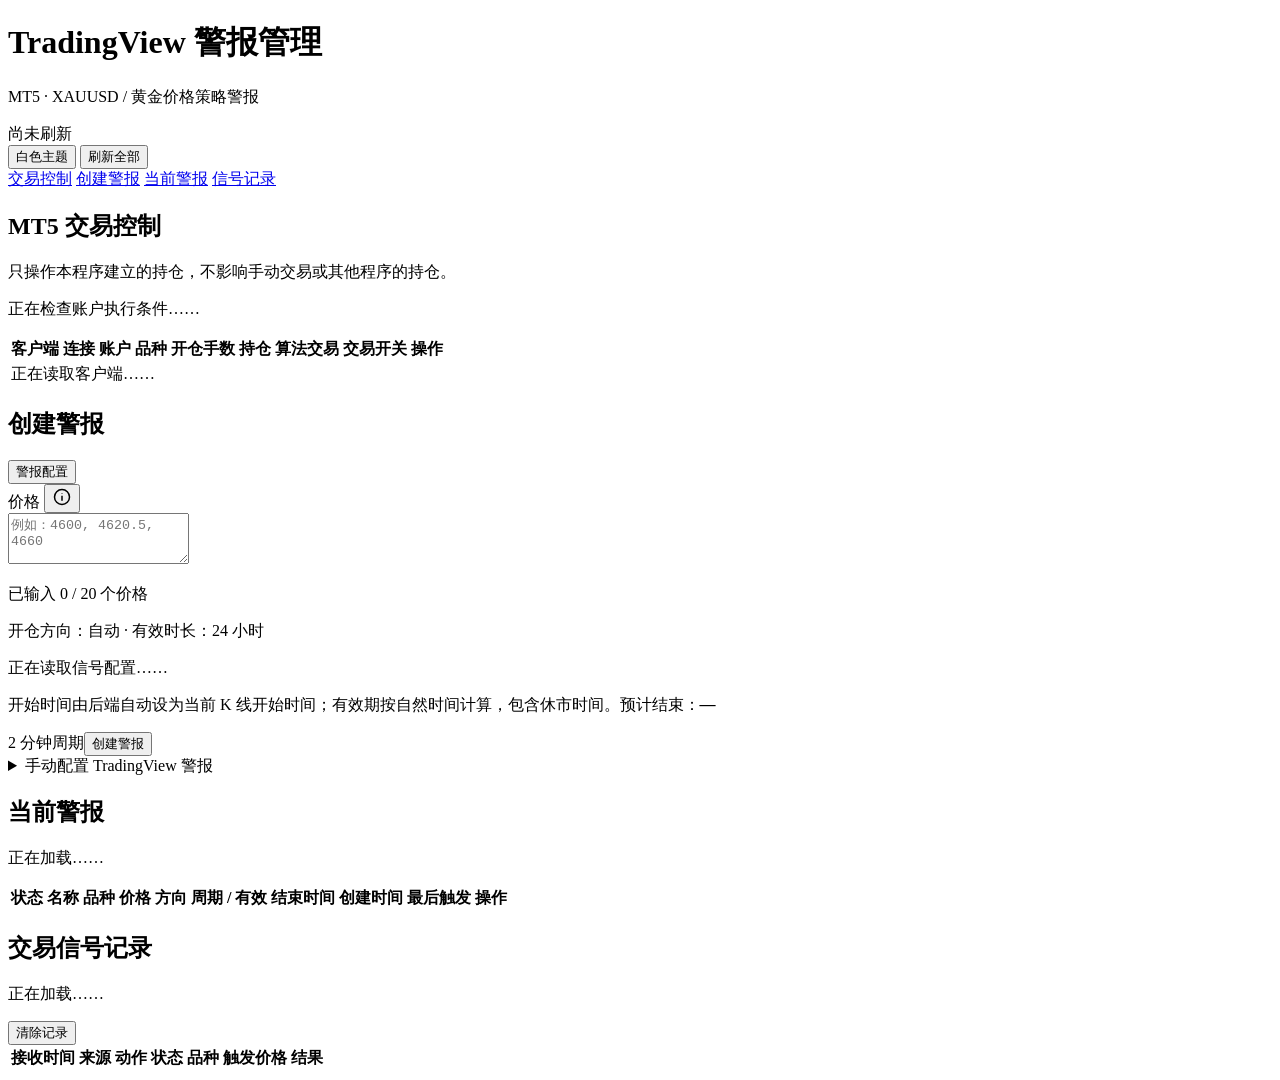
==== app/static/index.html @ 5a1bf3a3 "feat: confirm alert parameters before creation" ====
<!doctype html>
<html lang="zh-CN">
  <head>
    <meta charset="utf-8">
    <meta name="viewport" content="width=device-width, initial-scale=1, viewport-fit=cover, interactive-widget=resizes-content">
    <title>TradingView 警报管理</title>
    <script src="/static/theme.js"></script>
    <link rel="stylesheet" href="/static/style.css">
  </head>
  <body>
    <main class="page-shell">
      <header class="page-header">
        <div>
          <h1>TradingView 警报管理</h1>
          <p class="subtitle">MT5 · XAUUSD <span class="header-divider">/</span> 黄金价格策略警报</p>
        </div>
        <div class="refresh-control">
          <span id="lastUpdated" class="form-help">尚未刷新</span>
          <div class="header-actions">
            <button id="themeButton" class="button button-secondary" type="button">白色主题</button>
            <button id="refreshButton" class="button button-secondary" type="button">刷新全部</button>
          </div>
        </div>
      </header>
      <nav class="section-nav" aria-label="页面区域">
        <a href="#tradingTitle">交易控制</a>
        <a href="#createTitle">创建警报</a>
        <a href="#listTitle">当前警报</a>
        <a href="#signalTitle">信号记录</a>
      </nav>
      <div id="notice" class="notice" role="status" aria-live="polite" hidden></div>

      <section class="panel trading-panel" aria-labelledby="tradingTitle">
        <div class="panel-heading trading-heading">
          <div>
            <h2 id="tradingTitle">MT5 交易控制</h2>
            <p>只操作本程序建立的持仓，不影响手动交易或其他程序的持仓。</p>
          </div>
        </div>

        <p id="executionStatus" class="execution-status" role="status">正在检查账户执行条件……</p>
        <div class="client-table-wrap">
          <table class="client-table" aria-label="MT5 客户端配置和状态">
            <thead>
              <tr>
                <th>客户端</th>
                <th>连接</th>
                <th>账户</th>
                <th>品种</th>
                <th>开仓手数</th>
                <th>持仓</th>
                <th>算法交易</th>
                <th>交易开关</th>
                <th class="actions-column">操作</th>
              </tr>
            </thead>
            <tbody id="mt5Clients"><tr><td colspan="9">正在读取客户端……</td></tr></tbody>
          </table>
        </div>


      </section>

      <section class="panel create-panel" aria-labelledby="createTitle">
        <div class="panel-heading">
          <div>
            <h2 id="createTitle">创建警报</h2>
          </div>
          <button id="openSignalSettingsButton" class="button button-secondary" type="button" aria-haspopup="dialog">警报配置</button>
        </div>
        <form id="createForm" class="create-form">
          <div class="price-label-row">
            <label for="prices">价格</label>
            <button id="priceHelpButton" class="help-button" type="button" aria-label="价格输入说明" aria-describedby="priceInputTip" aria-controls="priceInputTip" aria-expanded="false">
              <svg width="20" height="20" viewBox="0 0 24 24" fill="none" stroke="currentColor" stroke-width="1.8" aria-hidden="true">
                <circle cx="12" cy="12" r="9"/>
                <path d="M12 10.5v6M12 7.5v.5"/>
              </svg>
            </button>
          </div>
          <div id="priceInputTip" class="input-tooltip" popover="auto" role="tooltip">输入 1～20 个价格，可使用空格、换行或逗号分隔。价格必须大于 0，不能重复。</div>
          <div class="input-row">
            <textarea
              id="prices"
              name="prices"
              inputmode="decimal"
              autocomplete="off"
              placeholder="例如：4600, 4620.5, 4660"
              maxlength="1000"
              rows="3"
              required
              aria-describedby="priceFeedback"
            ></textarea>
          </div>
          <p id="priceFeedback" class="form-help" aria-live="polite">已输入 0 / 20 个价格</p>

          <p id="alertConfigSummary" class="alert-config-summary">开仓方向：自动 · 有效时长：24 小时</p>

          <div id="signalSettingsSummary" class="signal-settings-summary" aria-live="polite">正在读取信号配置……</div>
          <p class="form-help">开始时间由后端自动设为当前 K 线开始时间；有效期按自然时间计算，包含休市时间。预计结束：<strong id="alertEndTime">—</strong></p>
          <div class="create-submit"><span class="form-help">2 分钟周期</span><button id="createButton" class="button button-primary" type="submit" aria-haspopup="dialog" aria-controls="createAlertDialog">创建警报</button></div>
        </form>
        <details class="connection-setup">
          <summary>手动配置 TradingView 警报</summary>
          <p class="manual-setup-help form-help">仅在 TradingView 中手动创建策略警报时使用。在本页创建警报会自动填写以下内容。</p>
        <div class="webhook-box">
          <div>
            <span>Webhook URL</span>
            <p class="webhook-message-summary">复制到 TradingView 创建警报窗口的「Webhook URL」栏。</p>
            <code id="webhookUrl">读取中……</code>
          </div>
          <button id="copyWebhookButton" disabled class="button button-secondary" type="button">复制 URL</button>
        </div>

        <div class="webhook-box">
          <div>
            <span>TradingView 警报消息 JSON</span>
            <p class="webhook-message-summary">复制到 TradingView 创建警报窗口的「消息」栏。</p>
          </div>
          <button id="openWebhookMessageButton" class="button button-secondary" type="button">查看并复制 JSON</button>
        </div>

        </details>
      </section>

      <section class="panel" aria-labelledby="listTitle">
        <div class="panel-heading list-heading">
          <div>
            <h2 id="listTitle">当前警报</h2>
            <p id="listSummary">正在加载……</p>
          </div>
          <span id="loadingIndicator" class="loading-indicator" hidden>同步中</span>
        </div>

        <div class="table-wrap" tabindex="0" role="region" aria-label="当前警报列表">
          <table class="responsive-data-table">
            <thead>
              <tr>
                <th>状态</th>
                <th>名称</th>
                <th>品种</th>
                <th>价格</th>
                <th>方向</th>
                <th>周期 / 有效</th>
                <th>结束时间</th>
                <th>创建时间</th>
                <th>最后触发</th>
                <th class="actions-column">操作</th>
              </tr>
            </thead>
            <tbody id="alertTableBody"></tbody>
          </table>
          <div id="emptyState" class="empty-state" hidden>
            <p>还没有本项目创建的警报。</p>
            <span>在上方输入价格即可创建。</span>
            <a class="empty-link" href="#prices">输入第一个价格</a>
          </div>
        </div>
      </section>

      <section class="panel" aria-labelledby="signalTitle">
        <div class="panel-heading list-heading">
          <div>
            <h2 id="signalTitle">交易信号记录</h2>
            <p id="signalSummary">正在加载……</p>
          </div>
          <button id="clearSignalsButton" class="button button-secondary" type="button">清除记录</button>
        </div>
        <div class="table-wrap" tabindex="0" role="region" aria-label="交易信号记录列表">
          <table class="responsive-data-table">
            <thead>
              <tr>
                <th>接收时间</th>
                <th>来源</th>
                <th>动作</th>
                <th>状态</th>
                <th>品种</th>
                <th>触发价格</th>
                <th>结果</th>
              </tr>
            </thead>
            <tbody id="signalTableBody"></tbody>
          </table>
          <div id="signalEmptyState" class="empty-state" hidden>
            <p>还没有交易信号。</p>
            <span>Webhook 或手动测试信号会显示在这里。</span>
          </div>
        </div>
      </section>
    </main>

    <dialog id="createAlertDialog" class="detail-dialog" aria-labelledby="createAlertTitle" aria-describedby="createAlertHelp">
      <form id="confirmCreateForm" class="detail-dialog-content">
        <header class="detail-dialog-header">
          <h2 id="createAlertTitle">确认警报参数</h2>
          <button class="dialog-close-button" type="button" data-close-create-dialog aria-label="返回修改警报参数">×</button>
        </header>
        <div class="signal-settings-body">
          <p id="createAlertHelp" class="form-help">请核对以下参数，确认后创建警报。开始时间以提交时的当前 K 线为准，有效期包含休市时间。</p>
          <div id="createAlertParameters"></div>
        </div>
        <p id="createAlertError" class="dialog-feedback bad" role="alert" hidden></p>
        <footer class="detail-dialog-footer">
          <button class="button button-secondary" type="button" data-close-create-dialog autofocus>返回修改</button>
          <button id="confirmCreateButton" class="button button-primary" type="submit">确认创建</button>
        </footer>
      </form>
    </dialog>

    <dialog id="alertParametersDialog" class="detail-dialog" aria-labelledby="alertParametersTitle">
      <div class="detail-dialog-content">
        <header class="detail-dialog-header">
          <h2 id="alertParametersTitle">创建时参数</h2>
          <button class="dialog-close-button" type="button" data-close-alert-parameters aria-label="关闭创建时参数">×</button>
        </header>
        <div id="alertParametersContent" class="signal-settings-body"></div>
        <footer class="detail-dialog-footer">
          <button class="button button-secondary" type="button" data-close-alert-parameters>关闭</button>
        </footer>
      </div>
    </dialog>

    <dialog id="webhookMessageDialog" class="detail-dialog" aria-labelledby="webhookMessageDialogTitle">
      <div class="detail-dialog-content">
        <header class="detail-dialog-header">
          <div>
            <h2 id="webhookMessageDialogTitle">警报消息 JSON</h2>
          </div>
          <button class="dialog-close-button" type="button" data-close-webhook-dialog aria-label="关闭弹窗">×</button>
        </header>
        <textarea id="webhookMessage" readonly spellcheck="false" aria-label="TradingView 警报消息 JSON">读取中……</textarea>
        <p id="webhookCopyError" class="dialog-feedback bad" role="alert" hidden></p>
        <footer class="detail-dialog-footer">
          <button class="button button-secondary" type="button" data-close-webhook-dialog>关闭</button>
          <button id="copyWebhookMessageButton" disabled class="button button-primary" type="button">复制 JSON</button>
        </footer>
      </div>
    </dialog>

    <dialog id="signalSettingsDialog" class="detail-dialog signal-settings-dialog" aria-labelledby="signalSettingsTitle" aria-describedby="signalSettingsHelp">
      <form id="signalSettingsForm" class="detail-dialog-content">
        <header class="detail-dialog-header">
          <h2 id="signalSettingsTitle">警报配置</h2>
          <button class="dialog-close-button" type="button" data-close-signal-dialog aria-label="关闭警报配置">×</button>
        </header>
        <div class="signal-settings-body">
          <p id="signalSettingsHelp" class="form-help">设置开仓方向、有效时长、价格距离和信号周期。保存后供新警报使用，已有警报保持原配置。</p>
          <div class="alert-config-grid">
            <div class="form-field">
              <label for="alertSide">开仓方向</label>
              <select id="alertSide" name="side">
                <option value="自动" selected>自动</option>
                <option value="看多">看多</option>
                <option value="看空">看空</option>
              </select>
            </div>
            <div class="form-field">
              <label for="validHours">有效时长（小时）</label>
              <input id="validHours" name="valid_hours" type="number" min="0.01" max="40000" step="0.01" value="24" required>
            </div>
          </div>
          <div id="signalSettingsFields"></div>
          <p id="signalSettingsError" class="signal-settings-error" role="alert" hidden></p>
        </div>
        <footer class="detail-dialog-footer">
          <button class="button button-secondary" type="button" data-close-signal-dialog>取消</button>
          <button id="saveSignalSettingsButton" class="button button-primary" type="submit">保存配置</button>
        </footer>
      </form>
    </dialog>

    <script src="/static/app.js" defer></script>
  </body>
</html>
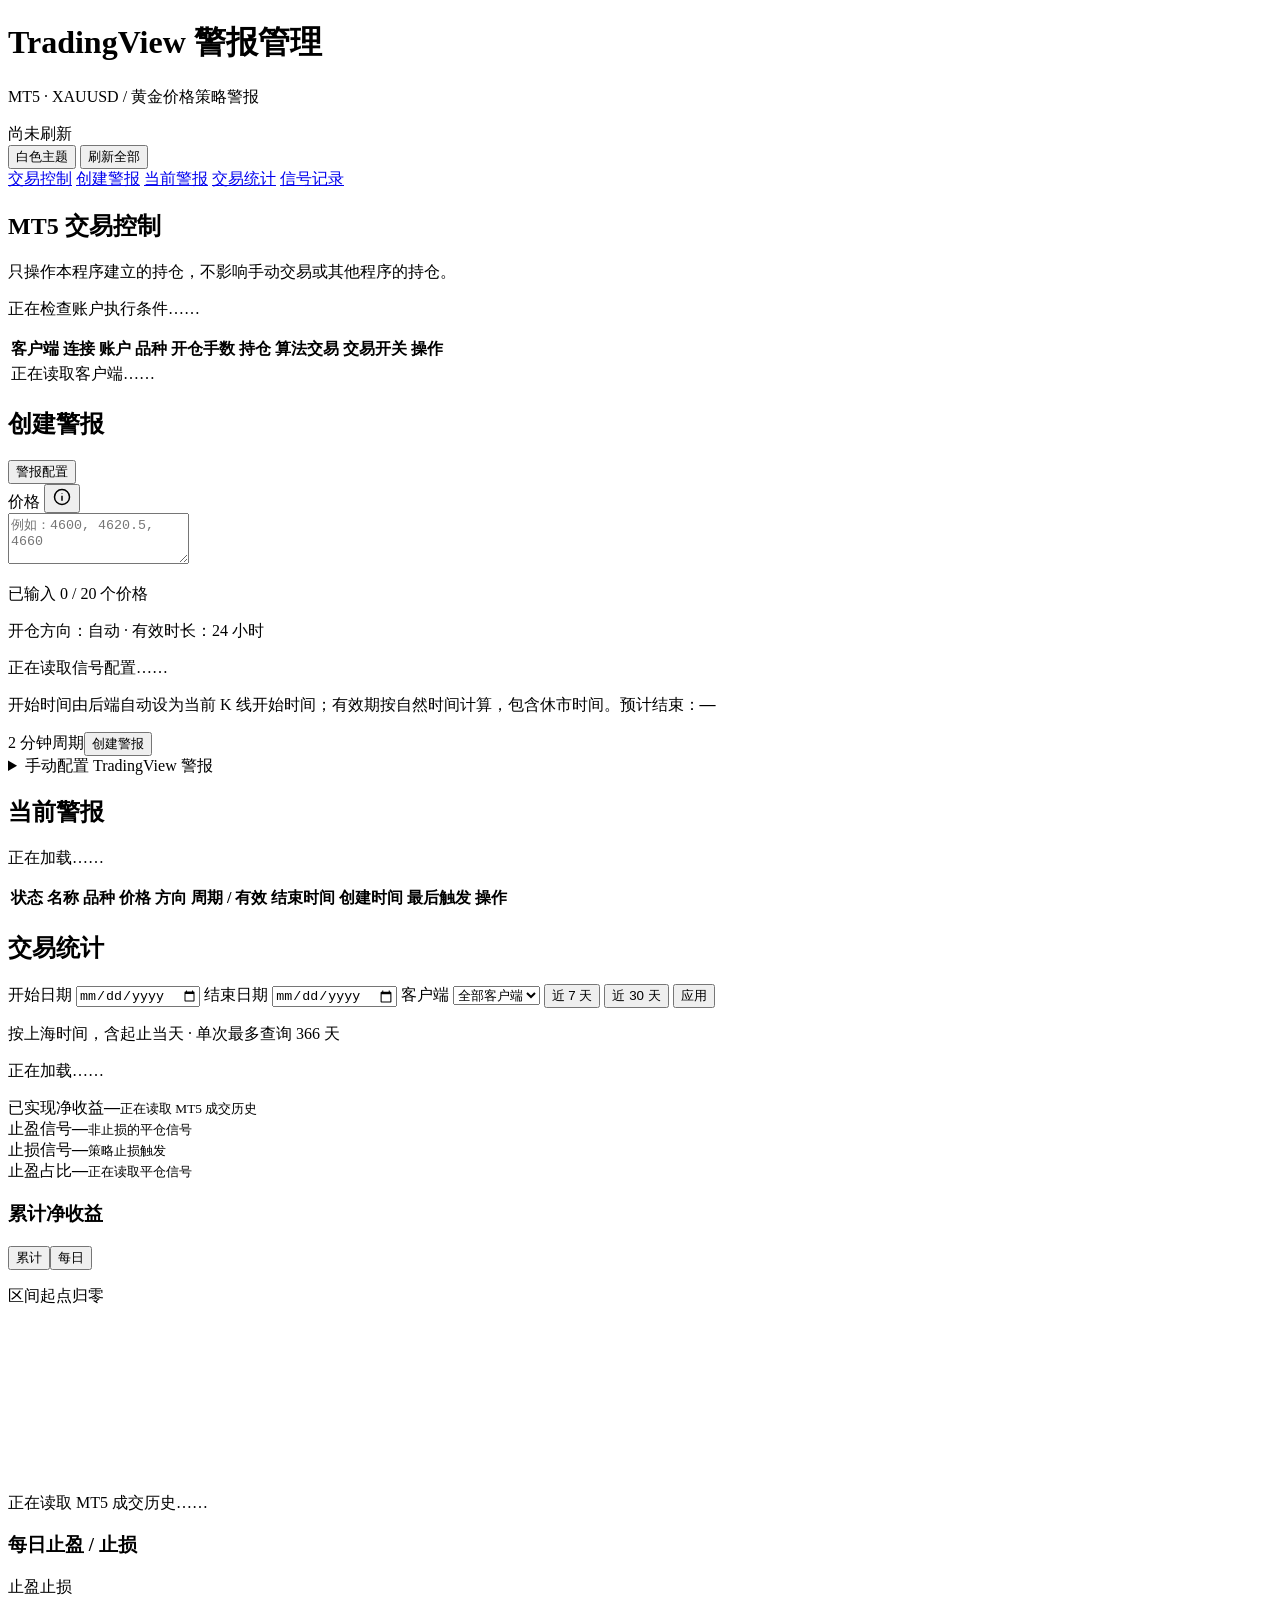
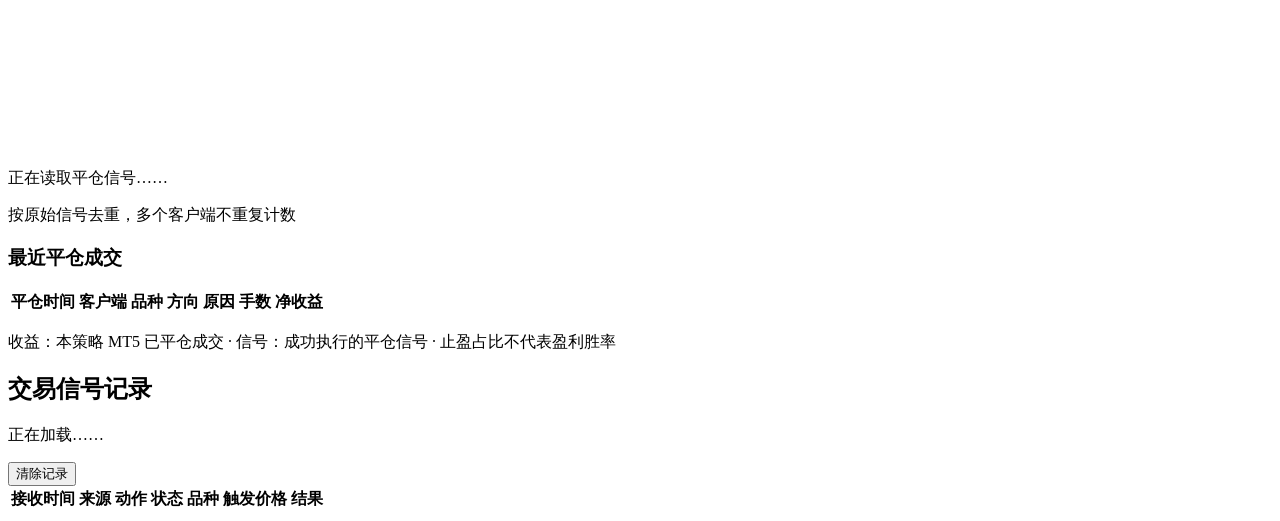
==== commit c3d9f010: "feat: 实现交易统计与日期范围收益图表" ====
--- a/app/static/index.html
+++ b/app/static/index.html
@@ -26,6 +26,7 @@
         <a href="#tradingTitle">交易控制</a>
         <a href="#createTitle">创建警报</a>
         <a href="#listTitle">当前警报</a>
+        <a href="#statisticsTitle">交易统计</a>
         <a href="#signalTitle">信号记录</a>
       </nav>
       <div id="notice" class="notice" role="status" aria-live="polite" hidden></div>
@@ -158,6 +159,40 @@
         </div>
       </section>
 
+      <section class="panel statistics-panel" aria-labelledby="statisticsTitle">
+        <div class="panel-heading list-heading">
+          <div><h2 id="statisticsTitle">交易统计</h2></div>
+          <div class="statistics-filters">
+            <label>开始日期 <input id="statisticsStart" type="date"></label>
+            <label>结束日期 <input id="statisticsEnd" type="date"></label>
+            <label>客户端 <select id="statisticsAccount"><option value="">全部客户端</option></select></label>
+            <button class="button button-secondary statistics-preset" data-days="7" type="button">近 7 天</button>
+            <button class="button button-secondary statistics-preset" data-days="30" type="button">近 30 天</button>
+            <button id="statisticsApply" class="button button-primary" type="button">应用</button>
+          </div>
+        </div>
+        <p class="statistics-hint">按上海时间，含起止当天 · 单次最多查询 366 天</p>
+        <p id="statisticsScope" class="statistics-hint" aria-live="polite">正在加载……</p>
+        <p id="statisticsError" class="dialog-feedback bad" role="alert" hidden></p>
+        <div class="statistics-metrics" aria-live="polite">
+          <div><span>已实现净收益</span><strong id="statisticsNet">—</strong><small id="statisticsProfitNote">正在读取 MT5 成交历史</small></div>
+          <div><span>止盈信号</span><strong id="statisticsTakeProfit">—</strong><small>非止损的平仓信号</small></div>
+          <div><span>止损信号</span><strong id="statisticsStopLoss">—</strong><small>策略止损触发</small></div>
+          <div><span>止盈占比</span><strong id="statisticsRate">—</strong><small id="statisticsTotal">正在读取平仓信号</small></div>
+        </div>
+        <div class="statistics-charts">
+          <div class="statistics-chart">
+            <div class="statistics-chart-heading"><h3 id="statisticsProfitTitle">累计净收益</h3><div class="statistics-chart-switch" aria-label="收益图表类型"><button class="button button-secondary" type="button" data-profit-chart="cumulative" aria-pressed="true">累计</button><button class="button button-secondary" type="button" data-profit-chart="daily" aria-pressed="false">每日</button></div></div>
+            <p class="statistics-hint" id="statisticsChartNote">区间起点归零</p>
+            <svg id="statisticsProfitChart" class="statistics-svg" role="img" aria-label="累计净收益曲线" hidden></svg>
+            <p id="statisticsProfitEmpty" class="statistics-chart-empty">正在读取 MT5 成交历史……</p>
+          </div>
+          <div class="statistics-chart"><h3 id="statisticsCountsTitle">每日止盈 / 止损</h3><div class="statistics-legend"><span><i class="take-profit-key"></i>止盈</span><span><i class="stop-loss-key"></i>止损</span></div><svg id="statisticsBars" class="statistics-svg" role="img" aria-label="每日止盈和止损数量" hidden></svg><p id="statisticsCountsEmpty" class="statistics-chart-empty">正在读取平仓信号……</p><p class="statistics-hint">按原始信号去重，多个客户端不重复计数</p></div>
+        </div>
+        <div class="statistics-chart statistics-recent"><div class="statistics-chart-heading"><h3>最近平仓成交</h3><span id="statisticsDealCount" class="statistics-hint"></span></div><div class="table-wrap"><table class="responsive-data-table"><thead><tr><th>平仓时间</th><th>客户端</th><th>品种</th><th>方向</th><th>原因</th><th>手数</th><th>净收益</th></tr></thead><tbody id="statisticsRecent"></tbody></table><p id="statisticsDealsEmpty" class="statistics-empty" hidden>所选日期内没有 MT5 平仓成交。</p></div></div>
+        <p class="statistics-hint statistics-footer">收益：本策略 MT5 已平仓成交 · 信号：成功执行的平仓信号 · 止盈占比不代表盈利胜率</p>
+      </section>
+
       <section class="panel" aria-labelledby="signalTitle">
         <div class="panel-heading list-heading">
           <div>
@@ -259,6 +294,16 @@
               <input id="validHours" name="valid_hours" type="number" min="0.01" max="40000" step="0.01" value="24" required>
             </div>
           </div>
+          <div class="notification-setting">
+            <div>
+              <label for="emailNotification">邮件通知</label>
+              <p id="emailNotificationHelp">警报触发时，由 TradingView 向账号邮箱发送通知。</p>
+            </div>
+            <label class="switch" aria-label="邮件通知">
+              <input id="emailNotification" name="email" type="checkbox" aria-describedby="emailNotificationHelp" checked>
+              <span class="switch-slider" aria-hidden="true"></span>
+            </label>
+          </div>
           <div id="signalSettingsFields"></div>
           <p id="signalSettingsError" class="signal-settings-error" role="alert" hidden></p>
         </div>
@@ -269,6 +314,7 @@
       </form>
     </dialog>
 
+    <script src="/static/trade-charts.js" defer></script>
     <script src="/static/app.js" defer></script>
   </body>
 </html>
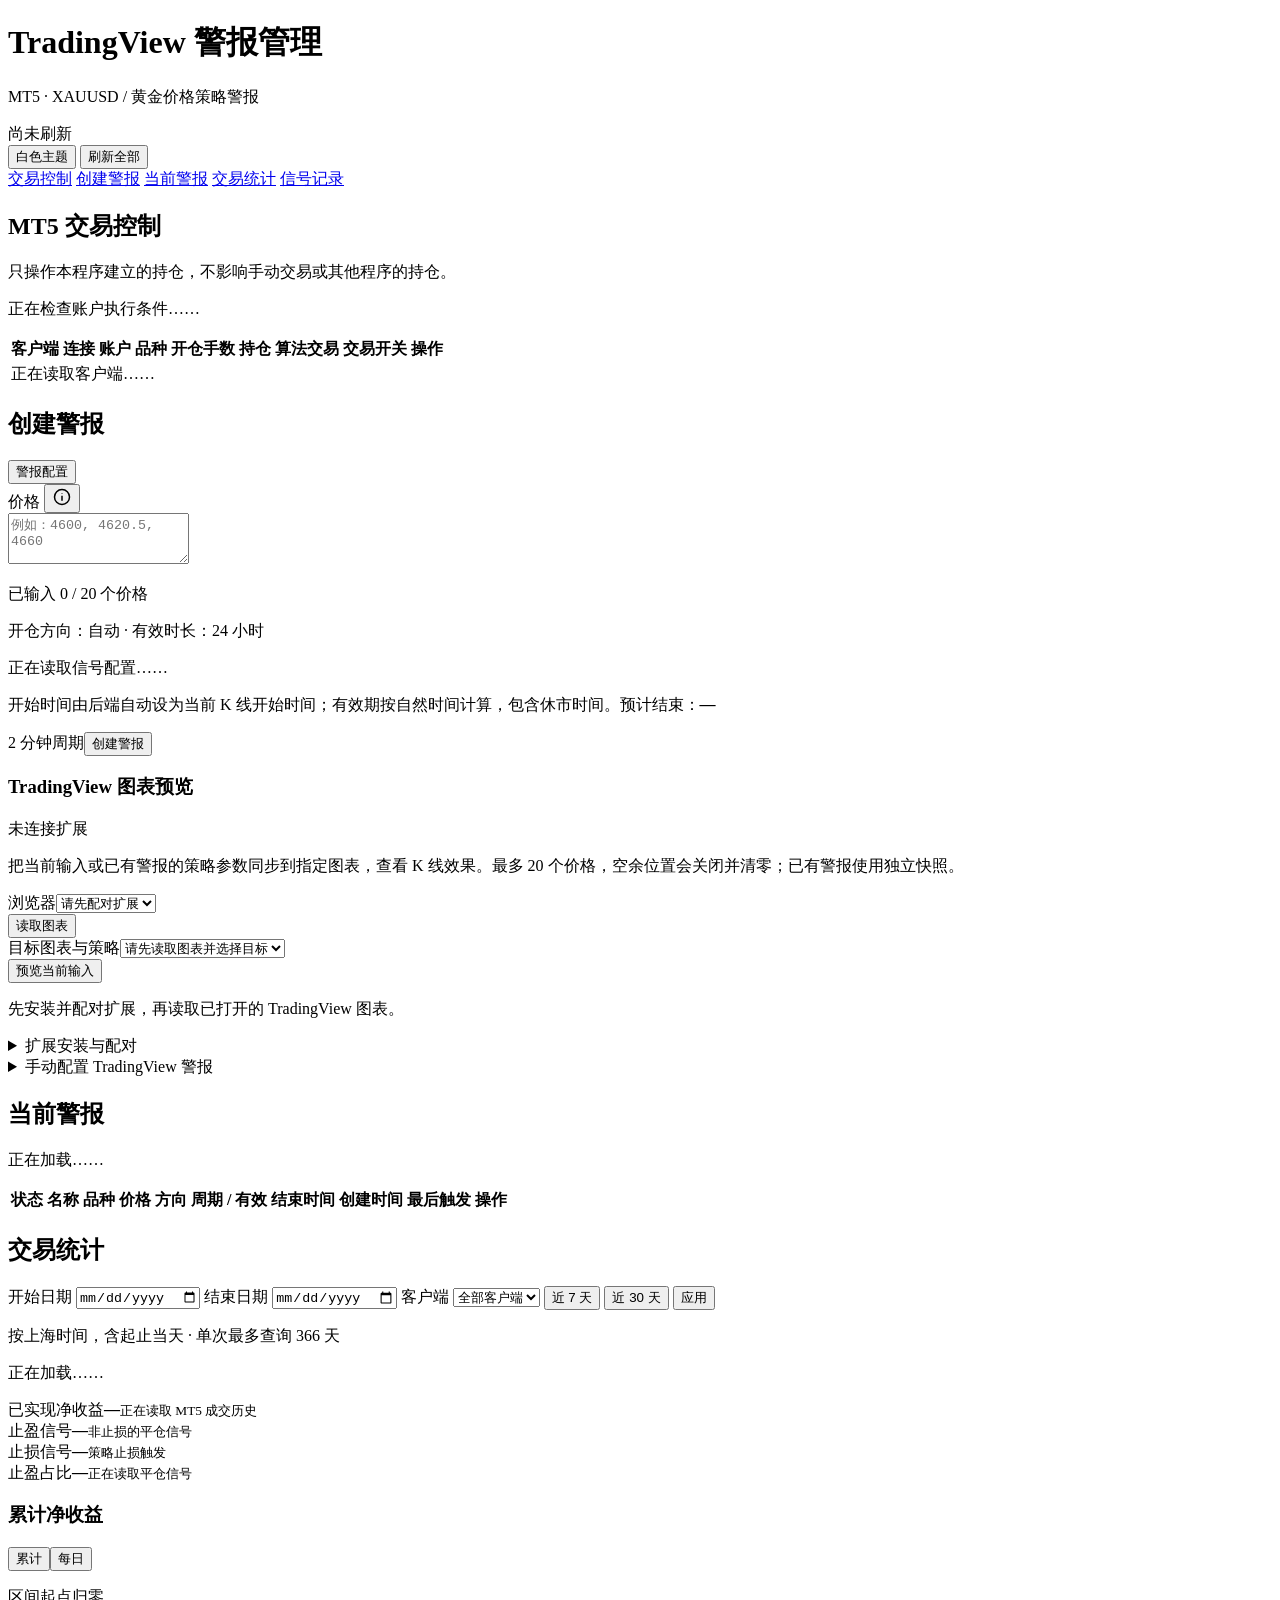
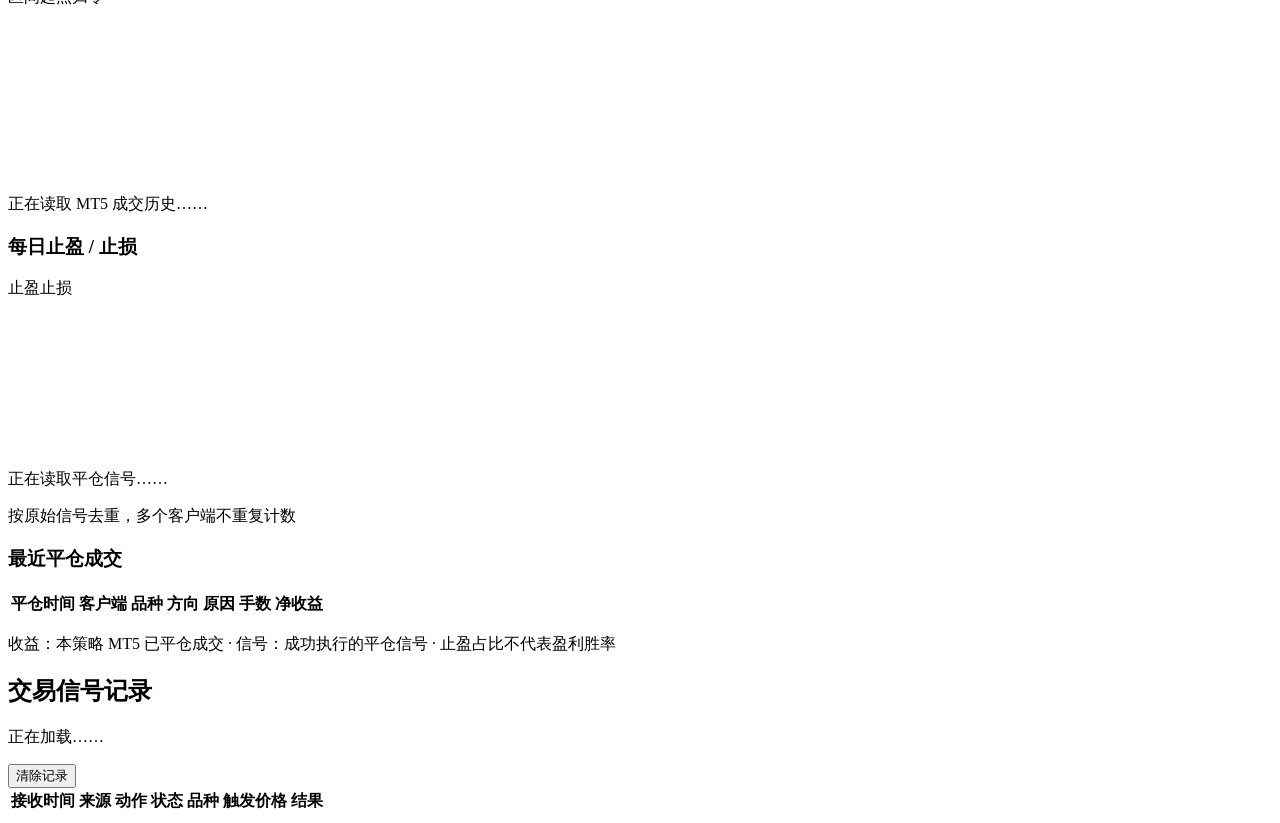
==== commit ba97b069: "feat: sync alert snapshots to TradingView through a paired Chrome extension" ====
--- a/app/static/index.html
+++ b/app/static/index.html
@@ -101,6 +101,24 @@
           <p class="form-help">开始时间由后端自动设为当前 K 线开始时间；有效期按自然时间计算，包含休市时间。预计结束：<strong id="alertEndTime">—</strong></p>
           <div class="create-submit"><span class="form-help">2 分钟周期</span><button id="createButton" class="button button-primary" type="submit" aria-haspopup="dialog" aria-controls="createAlertDialog">创建警报</button></div>
         </form>
+        <div id="browserSync" class="browser-sync" aria-labelledby="browserSyncTitle">
+          <div class="panel-heading"><h3 id="browserSyncTitle">TradingView 图表预览</h3><span id="browserConnection" class="form-help">未连接扩展</span></div>
+          <p class="form-help">把当前输入或已有警报的策略参数同步到指定图表，查看 K 线效果。最多 20 个价格，空余位置会关闭并清零；已有警报使用独立快照。</p>
+          <div class="browser-sync-controls">
+            <div><label for="browserClient">浏览器</label><select id="browserClient"><option value="">请先配对扩展</option></select></div>
+            <button id="discoverCharts" type="button" class="button button-secondary">读取图表</button>
+            <div class="browser-sync-target"><label for="browserTarget">目标图表与策略</label><select id="browserTarget"><option value="">请先读取图表并选择目标</option></select></div>
+            <button id="syncDraft" type="button" class="button button-secondary">预览当前输入</button>
+          </div>
+          <p id="browserTargetInfo" class="form-help" hidden></p>
+          <p id="browserSyncStatus" class="form-help" role="status" aria-live="polite">先安装并配对扩展，再读取已打开的 TradingView 图表。</p>
+          <details class="connection-setup">
+            <summary>扩展安装与配对</summary>
+            <ol class="form-help"><li><a href="/api/browser-sync/extension.zip">下载扩展 ZIP</a>并解压到固定文件夹。</li><li>在使用原登录状态的 Chrome 中打开 <code>chrome://extensions</code>，开启开发者模式，点击“加载已解压的扩展程序”，选择解压后的文件夹。</li><li>生成配对码，在扩展弹窗填写本机后端地址（例如 <code>http://127.0.0.1</code>）和配对码，点击“配对并连接”。配对码 2 分钟内有效且只能使用一次。</li></ol>
+            <div class="browser-pair-actions"><button id="browserPairCode" class="button button-secondary" type="button">生成配对码</button><output id="browserPairOutput" aria-live="polite"></output><button id="revokeBrowser" class="button button-danger" type="button">撤销所选浏览器</button></div>
+            <details><summary>远程页面管理密钥</summary><p class="form-help">服务器本机 localhost 页面自动验证。远程管理时，在后端环境变量中设置 BROWSER_SYNC_ADMIN_TOKEN，重启后在这里填写；远程连接使用 HTTPS。</p><label for="browserAdminToken">管理密钥</label><div class="browser-pair-actions"><input id="browserAdminToken" type="password" autocomplete="off"><button id="browserAuthorize" class="button button-secondary" type="button">连接管理通道</button></div></details>
+          </details>
+        </div>
         <details class="connection-setup">
           <summary>手动配置 TradingView 警报</summary>
           <p class="manual-setup-help form-help">仅在 TradingView 中手动创建策略警报时使用。在本页创建警报会自动填写以下内容。</p>
@@ -316,5 +334,6 @@
 
     <script src="/static/trade-charts.js" defer></script>
     <script src="/static/app.js" defer></script>
+    <script src="/static/browser-sync.js" defer></script>
   </body>
 </html>
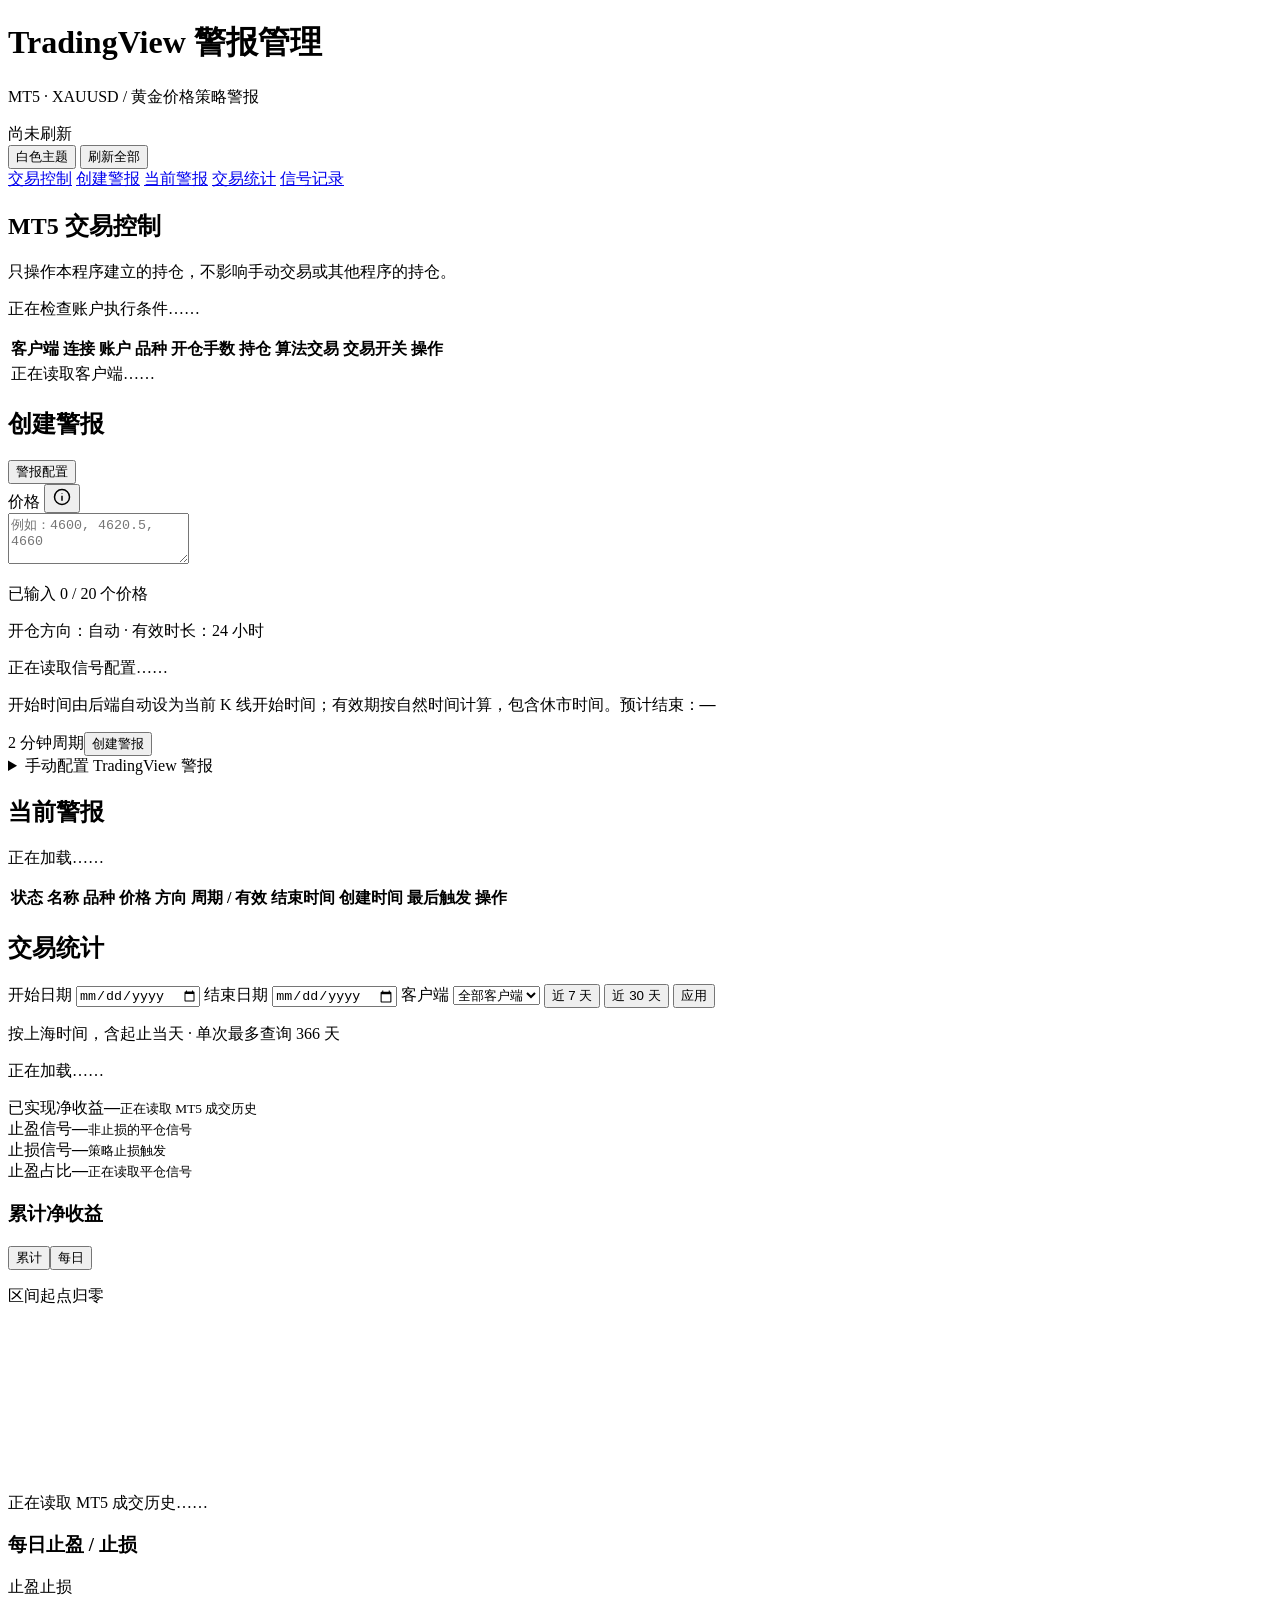
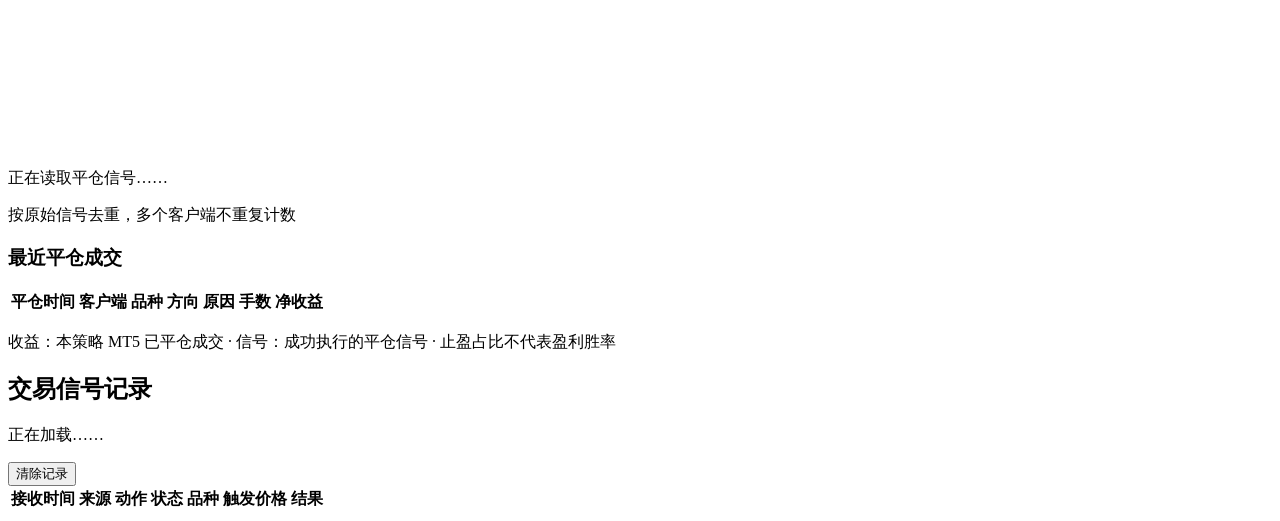
==== commit f816a380: "fix: hide browser chart sync UI until re-enabled" ====
--- a/app/static/index.html
+++ b/app/static/index.html
@@ -101,7 +101,7 @@
           <p class="form-help">开始时间由后端自动设为当前 K 线开始时间；有效期按自然时间计算，包含休市时间。预计结束：<strong id="alertEndTime">—</strong></p>
           <div class="create-submit"><span class="form-help">2 分钟周期</span><button id="createButton" class="button button-primary" type="submit" aria-haspopup="dialog" aria-controls="createAlertDialog">创建警报</button></div>
         </form>
-        <div id="browserSync" class="browser-sync" aria-labelledby="browserSyncTitle">
+        <div id="browserSync" class="browser-sync" aria-labelledby="browserSyncTitle" hidden>
           <div class="panel-heading"><h3 id="browserSyncTitle">TradingView 图表预览</h3><span id="browserConnection" class="form-help">未连接扩展</span></div>
           <p class="form-help">把当前输入或已有警报的策略参数同步到指定图表，查看 K 线效果。最多 20 个价格，空余位置会关闭并清零；已有警报使用独立快照。</p>
           <div class="browser-sync-controls">
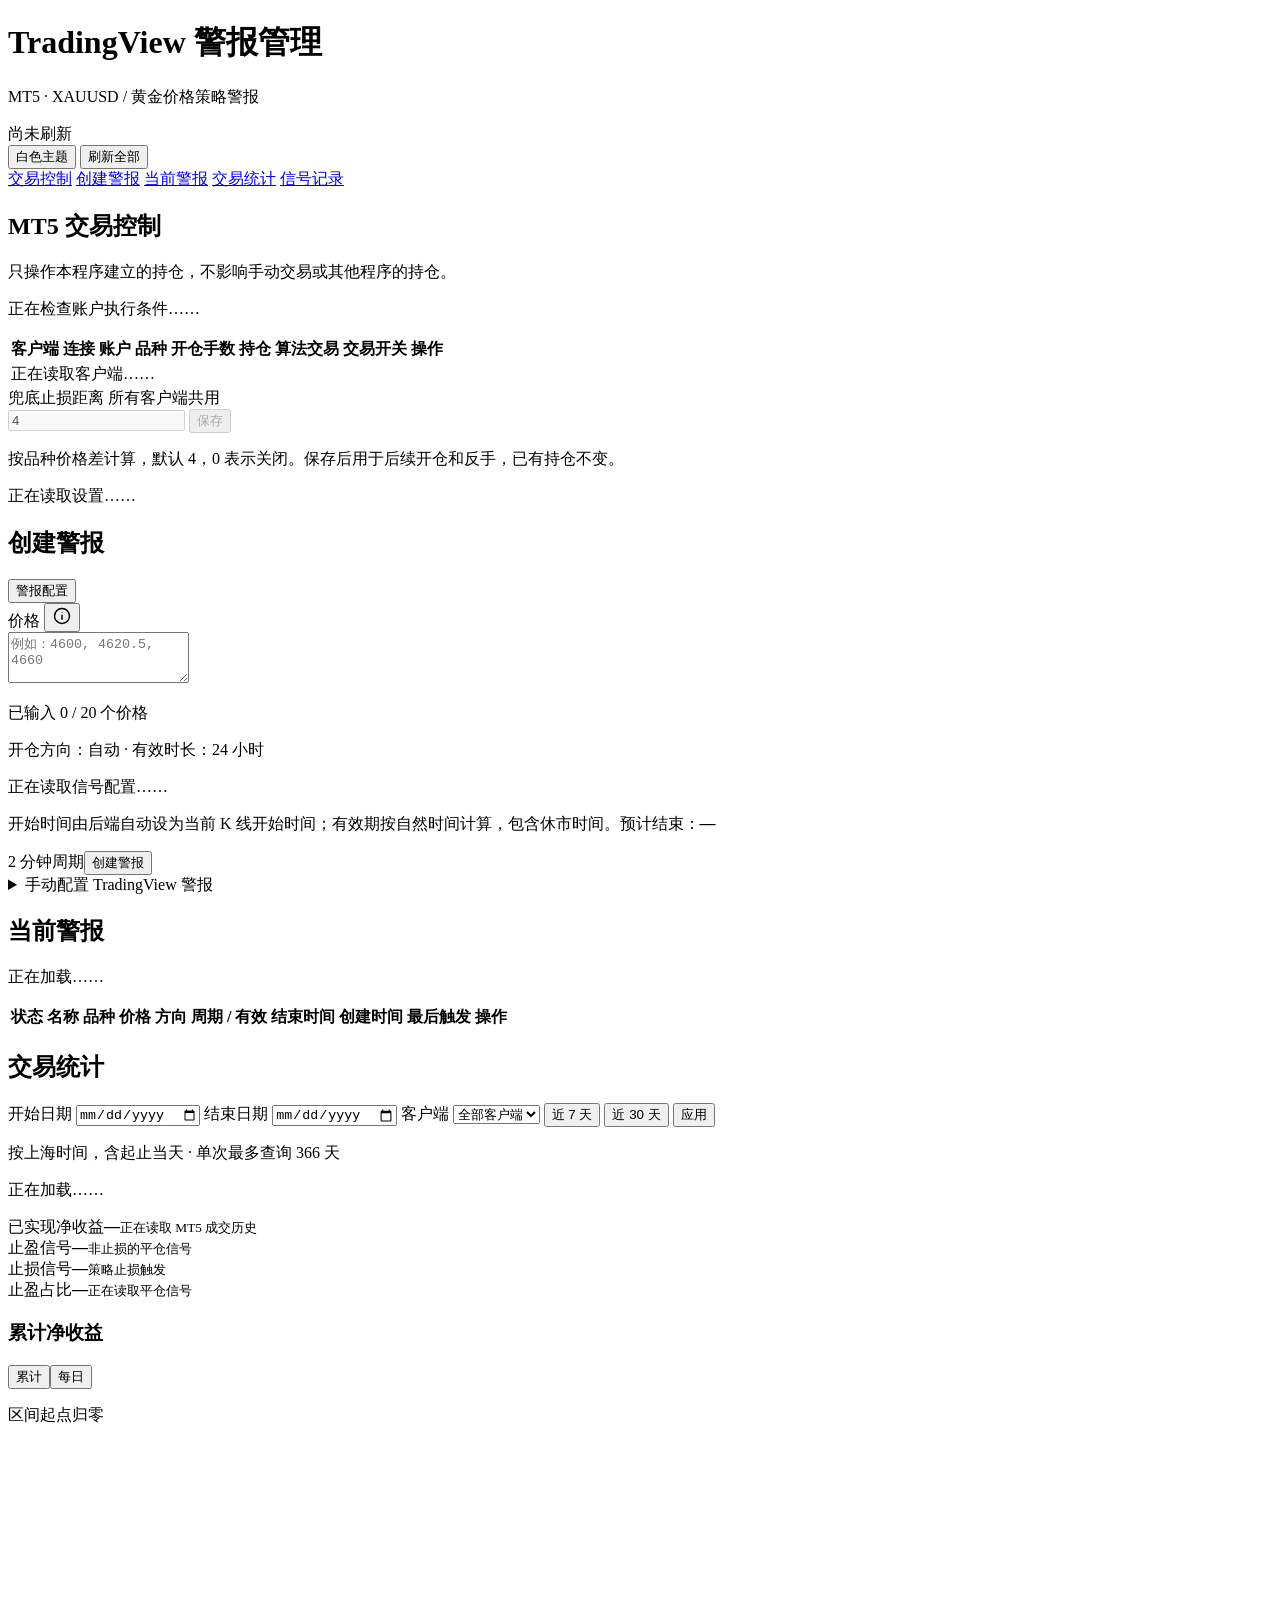
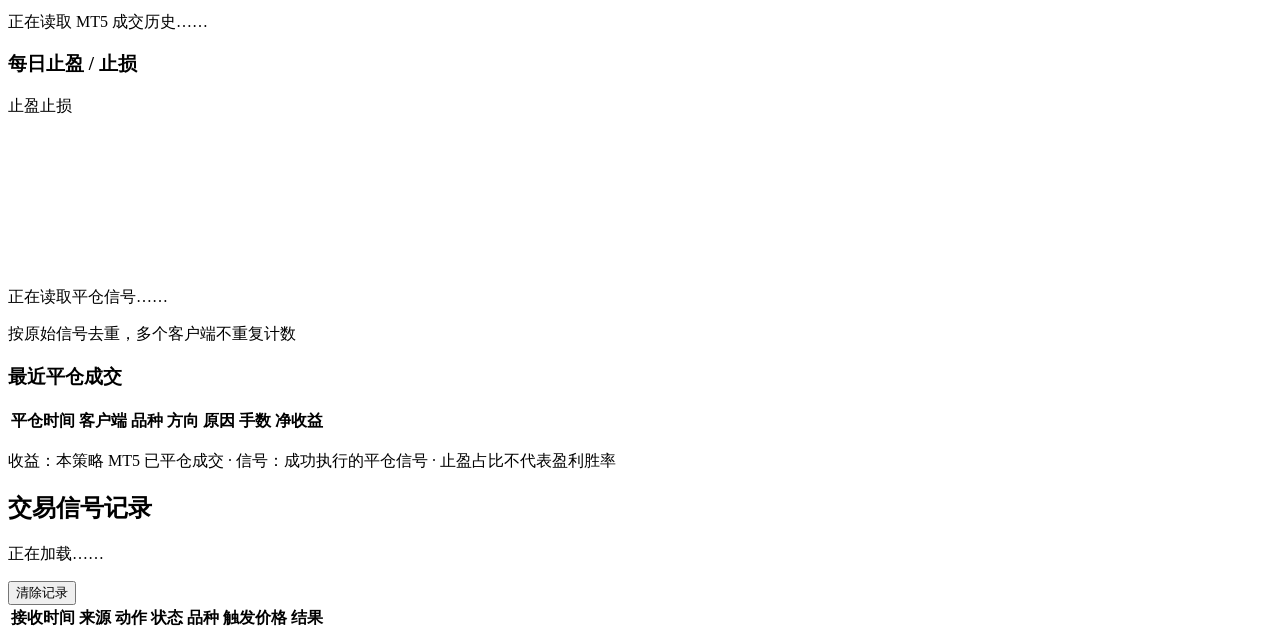
==== commit ca90ca68: "feat: configure MT5 emergency stop distance on trading page" ====
--- a/app/static/index.html
+++ b/app/static/index.html
@@ -58,8 +58,15 @@
             <tbody id="mt5Clients"><tr><td colspan="9">正在读取客户端……</td></tr></tbody>
           </table>
         </div>
-
-
+        <form id="emergencyStopForm" class="emergency-stop-form">
+          <label for="emergencyStopDistance">兜底止损距离 <span class="form-help">所有客户端共用</span></label>
+          <div class="emergency-stop-controls">
+            <input id="emergencyStopDistance" type="number" min="0" step="any" value="4" required disabled aria-describedby="emergencyStopHelp emergencyStopFeedback">
+            <button id="saveEmergencyStop" class="button button-secondary" type="submit" disabled>保存</button>
+          </div>
+          <p id="emergencyStopHelp" class="form-help">按品种价格差计算，默认 4，0 表示关闭。保存后用于后续开仓和反手，已有持仓不变。</p>
+          <p id="emergencyStopFeedback" class="emergency-stop-feedback" role="status" aria-live="polite">正在读取设置……</p>
+        </form>
       </section>
 
       <section class="panel create-panel" aria-labelledby="createTitle">
@@ -101,11 +108,12 @@
           <p class="form-help">开始时间由后端自动设为当前 K 线开始时间；有效期按自然时间计算，包含休市时间。预计结束：<strong id="alertEndTime">—</strong></p>
           <div class="create-submit"><span class="form-help">2 分钟周期</span><button id="createButton" class="button button-primary" type="submit" aria-haspopup="dialog" aria-controls="createAlertDialog">创建警报</button></div>
         </form>
-        <div id="browserSync" class="browser-sync" aria-labelledby="browserSyncTitle" hidden>
-          <div class="panel-heading"><h3 id="browserSyncTitle">TradingView 图表预览</h3><span id="browserConnection" class="form-help">未连接扩展</span></div>
+        <details id="browserSync" class="browser-sync" aria-labelledby="browserSyncTitle" hidden>
+          <summary><span class="browser-sync-summary"><span id="browserSyncTitle">TradingView 图表预览</span><span id="browserConnection" class="form-help" aria-live="polite">正在恢复连接……</span></span></summary>
+          <div class="browser-sync-body">
           <p class="form-help">把当前输入或已有警报的策略参数同步到指定图表，查看 K 线效果。最多 20 个价格，空余位置会关闭并清零；已有警报使用独立快照。</p>
           <div class="browser-sync-controls">
-            <div><label for="browserClient">浏览器</label><select id="browserClient"><option value="">请先配对扩展</option></select></div>
+            <div><label for="browserClient">浏览器</label><select id="browserClient"><option value="">正在读取已配对的浏览器……</option></select></div>
             <button id="discoverCharts" type="button" class="button button-secondary">读取图表</button>
             <div class="browser-sync-target"><label for="browserTarget">目标图表与策略</label><select id="browserTarget"><option value="">请先读取图表并选择目标</option></select></div>
             <button id="syncDraft" type="button" class="button button-secondary">预览当前输入</button>
@@ -116,9 +124,10 @@
             <summary>扩展安装与配对</summary>
             <ol class="form-help"><li><a href="/api/browser-sync/extension.zip">下载扩展 ZIP</a>并解压到固定文件夹。</li><li>在使用原登录状态的 Chrome 中打开 <code>chrome://extensions</code>，开启开发者模式，点击“加载已解压的扩展程序”，选择解压后的文件夹。</li><li>生成配对码，在扩展弹窗填写本机后端地址（例如 <code>http://127.0.0.1</code>）和配对码，点击“配对并连接”。配对码 2 分钟内有效且只能使用一次。</li></ol>
             <div class="browser-pair-actions"><button id="browserPairCode" class="button button-secondary" type="button">生成配对码</button><output id="browserPairOutput" aria-live="polite"></output><button id="revokeBrowser" class="button button-danger" type="button">撤销所选浏览器</button></div>
-            <details><summary>远程页面管理密钥</summary><p class="form-help">服务器本机 localhost 页面自动验证。远程管理时，在后端环境变量中设置 BROWSER_SYNC_ADMIN_TOKEN，重启后在这里填写；远程连接使用 HTTPS。</p><label for="browserAdminToken">管理密钥</label><div class="browser-pair-actions"><input id="browserAdminToken" type="password" autocomplete="off"><button id="browserAuthorize" class="button button-secondary" type="button">连接管理通道</button></div></details>
+            <details id="browserAdminDetails"><summary>远程页面管理密钥</summary><p class="form-help">首次访问填写一次管理密钥，网页会记住授权；刷新和重新打开后自动恢复。扩展配对只需首次完成，网页授权与扩展配对分别保存。服务器本机 localhost 自动验证，远程连接使用 HTTPS。</p><label for="browserAdminToken">管理密钥</label><div class="browser-pair-actions"><input id="browserAdminToken" type="password" autocomplete="off"><button id="browserAuthorize" class="button button-secondary" type="button">连接并记住授权</button><button id="browserLogout" class="button button-secondary" type="button" disabled>退出网页授权</button></div></details>
           </details>
-        </div>
+          </div>
+        </details>
         <details class="connection-setup">
           <summary>手动配置 TradingView 警报</summary>
           <p class="manual-setup-help form-help">仅在 TradingView 中手动创建策略警报时使用。在本页创建警报会自动填写以下内容。</p>
